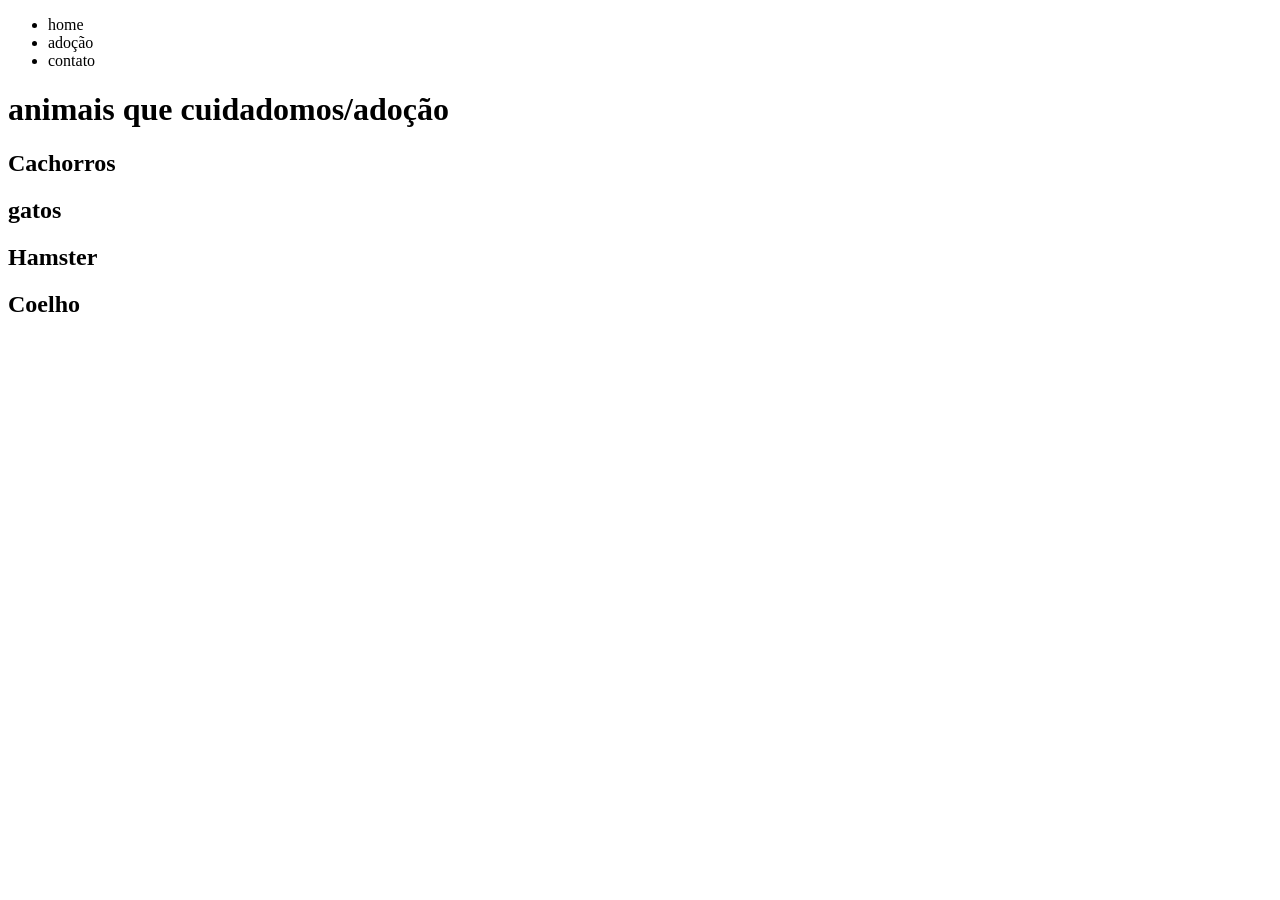
==== paginas/adoção.html @ 507400b7 "comewoidnaw" ====
<!DOCTYPE html>
<html lang="pt-br">
<head>
    <meta charset="UTF-8">
    <meta name="viewport" content="width=device-width, initial-scale=1.0">
    <title>Document</title>
</head>
<body>
    <header>
        <nav>
    <ul>
        <li><a href="../index.html"></a>home</li>
        <Li><a href="#"></a>adoção</Li>
        <li><a href=""></a>contato</li>
    </ul>
</nav>

    <h1>animais que cuidadomos/adoção</h1>
</header>

<main>
 <h2>Cachorros</h2>
 <h2>gatos</h2>
 <h2>Hamster</h2>
 <h2>Coelho</h2>
</main>

</body>
</html>
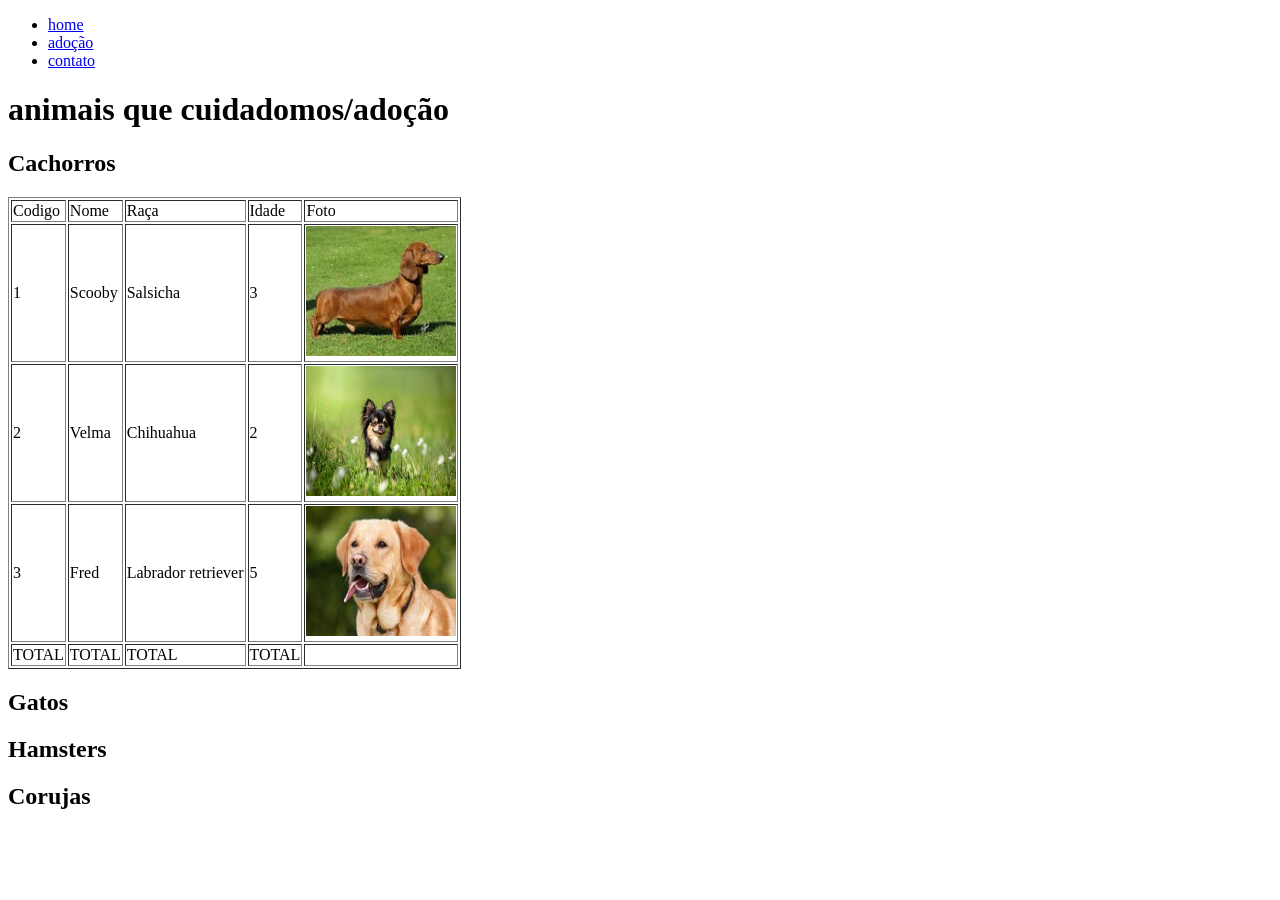
==== commit 9238f8d1: "mkdwlkçmdçawmdkç]" ====
--- a/paginas/adoção.html
+++ b/paginas/adoção.html
@@ -9,9 +9,9 @@
     <header>
         <nav>
     <ul>
-        <li><a href="../index.html"></a>home</li>
-        <Li><a href="#"></a>adoção</Li>
-        <li><a href=""></a>contato</li>
+        <li><a href="../index.html">home</a></li>
+        <Li><a href="#">adoção</a></Li>
+        <li><a href="#">contato</a></li>
     </ul>
 </nav>
 
@@ -20,9 +20,54 @@
 
 <main>
  <h2>Cachorros</h2>
- <h2>gatos</h2>
- <h2>Hamster</h2>
- <h2>Coelho</h2>
+ <table border="1">
+    <thead>
+        <tr>
+            <td>Codigo</td>
+            <td>Nome</td>
+            <td>Raça</td>
+            <TD>Idade</TD>
+            <td>Foto</td>
+        </tr>
+    </thead>
+    <tbody>
+      <tr>
+        <td>1</td>
+        <td>Scooby</td>
+        <td>Salsicha</td>
+        <td>3</td> 
+        <Td><a href="../imagens/salsicha.jpg" target="_blank"><img src="../imagens/salsicha.jpg" alt="" height="130" width="150"></a></Td>
+      </tr>
+      <tr>
+        <td>2</td>
+        <td>Velma</td>
+        <td>Chihuahua</td>
+        <Td>2</Td>
+        <td><a href="#"><img src="../imagens/chihuahua.jpg" alt="" height="130" width="150"></a></td>
+      </tr>
+      <tr>
+        <td>3</td>
+        <td>Fred</td>
+        <td>Labrador retriever</td>
+        <Td>5</Td>
+        <Td><a href="#"><img src="../imagens/download.jpg" alt=""height="130" width="150"></a></Td>
+       
+      </tr>
+    </tbody>
+    <tfoot>
+        <tr>
+            <Td>TOTAL</Td>
+            <Td>TOTAL</Td>
+            <Td>TOTAL</Td>
+            <Td>TOTAL</Td>
+            <td></td>
+        </tr>
+
+    </tfoot>
+ </table>
+ <h2>Gatos</h2>
+ <h2>Hamsters</h2>
+ <h2>Corujas</h2>
 </main>
 
 </body>
